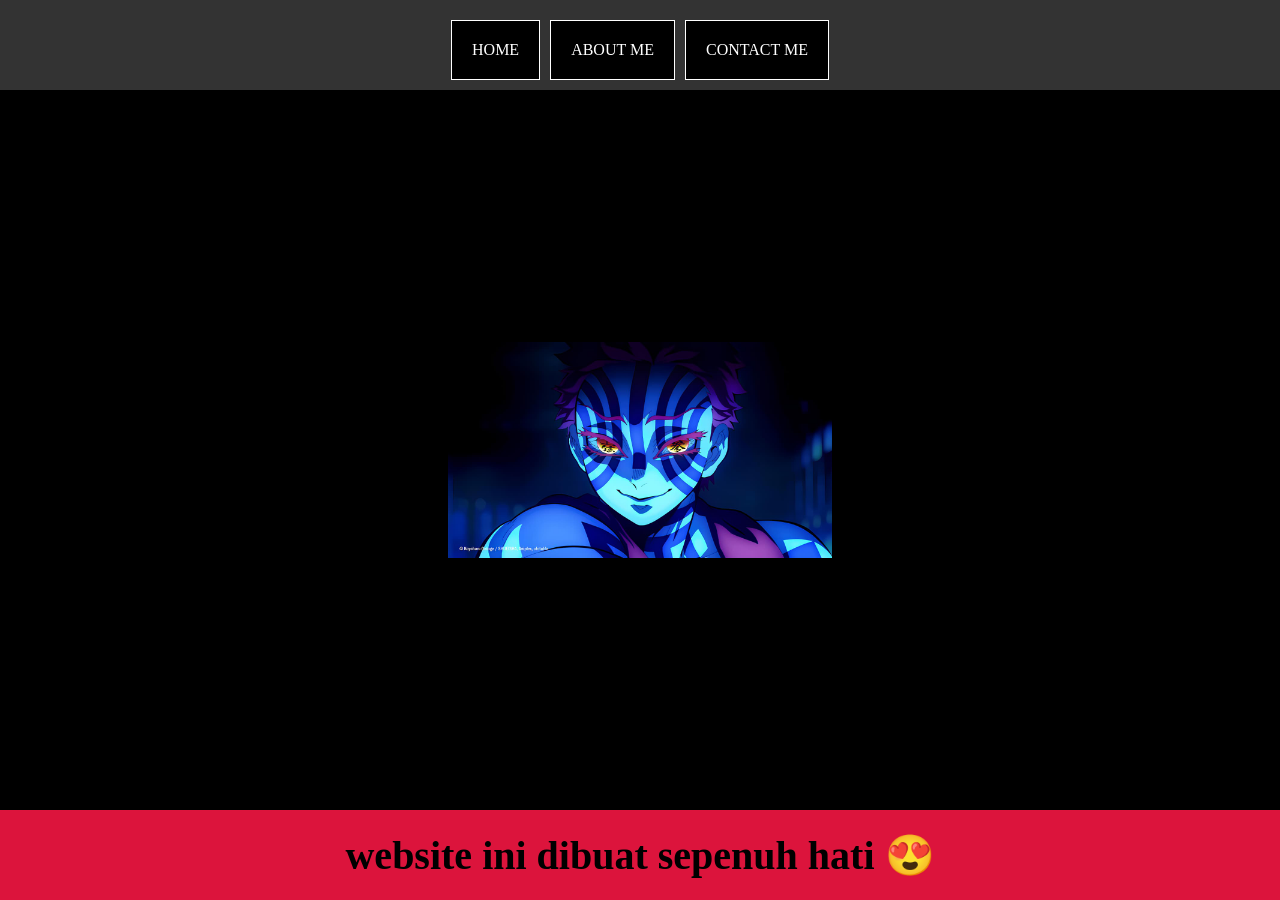
==== index.html @ 58865a70 "Add files via upload" ====
<html>

<head>
    <title>WEB SAYA</title>
    <link rel="stylesheet" href="style.css">
</head>

<body>
    <div class="container">
 <!-- NAVIGATION BAR -->
    <div class="navbar-container">
        <ul class="ul-navbar ">
            <li class="li-navbar">HOME</li>
            <li class="li-navbar">ABOUT ME</li>
            <li class="li-navbar">CONTACT ME</li>
        </ul>
    </div>
 <!-- NAVIGATION BAR SELESAI -->

 <!-- CONTENT 1 -->
<div class="container-content">
    <img src="gambar.jpg" class="img-content">
</div>
 <!-- CONTENT 1 END -->
    
 <!-- FOOTER -->
<div class="container-footer">
    <h1 class="h1-footer">website ini dibuat sepenuh hati 😍</h1>
</div>
 <!-- FOOTER END -->
  </div>
</body>

</html>
---- style.css ----
*,
html {
    margin: 0;
    padding: 0;
}
.container {
    
}
.navbar-container{
    background-color: #333;
    width: 100%;
    height: 10vh;
}

.ul-navbar {
       display: flex;
       height: 100px;
       justify-content: center;
       align-items: center;
}

.li-navbar {
    border: 1px solid white;
    background-color: black;
    list-style-type: none;
    padding: 20px;
    color: white;
    margin: 5px;
}

.container-content {
    background-color: black;
    display: flex;
    justify-content: center;
    align-items: center;
    height: 80vh;
}
.img-content {
    width :30%;
    height: 30%;
}

.container-footer {
    height: 10vh;
    background-color: crimson;
    display: flex;
    justify-content: center;
    align-items: center;
}
.h1-footer {
font-size: 40px;
}
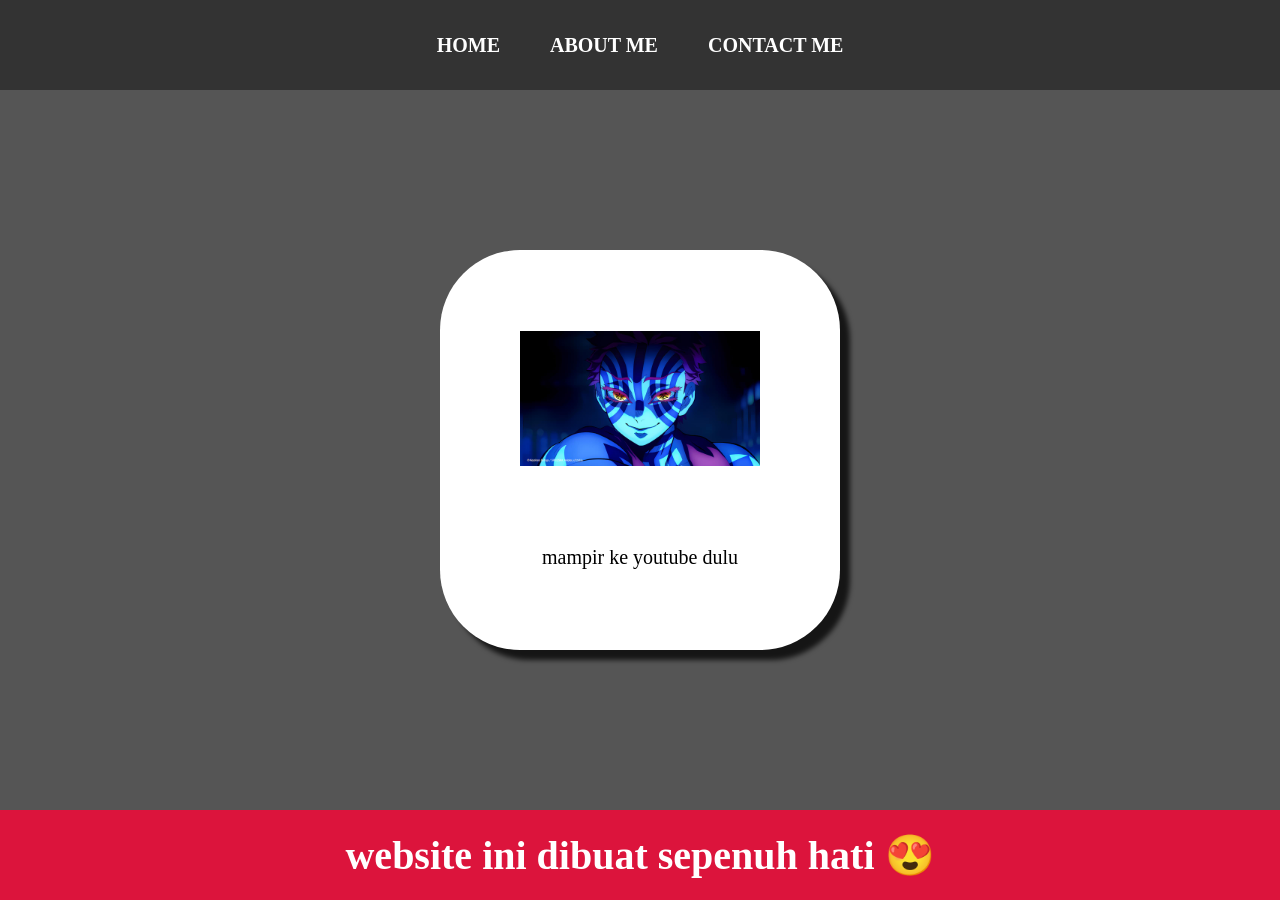
==== commit b83214c9: "Add files via upload" ====
--- a/index.html
+++ b/index.html
@@ -7,28 +7,38 @@
 
 <body>
     <div class="container">
- <!-- NAVIGATION BAR -->
-    <div class="navbar-container">
-        <ul class="ul-navbar ">
-            <li class="li-navbar">HOME</li>
-            <li class="li-navbar">ABOUT ME</li>
-            <li class="li-navbar">CONTACT ME</li>
-        </ul>
+        <!-- NAVIGATION BAR -->
+        <div class="navbar-container">
+            <ul class="ul-navbar ">
+                <li class="li-navbar">
+                    <a href="#" class="a-navbar">HOME</a>
+                </li>
+                <li class="li-navbar">
+                    <a href="about.html" class="a-navbar">ABOUT ME</a>
+                </li>
+                <li class="li-navbar">
+                    <a href="contact.html" class="a-navbar">CONTACT ME</a>
+                </li>
+            </ul>
+        </div>
+        <!-- NAVIGATION BAR SELESAI -->
+
+        <!-- CONTENT 1 -->
+        <div class="container-content">
+            <a href="https://youtube.com" class="a-content">
+                <img src="gambar.jpg" class="img-content">
+                <p>mampir ke youtube dulu</p>
+            </a>
+
+        </div>
+        <!-- CONTENT 1 END -->
+
+        <!-- FOOTER -->
+        <div class="container-footer">
+            <h1 class="h1-footer">website ini dibuat sepenuh hati 😍</h1>
+        </div>
+        <!-- FOOTER END -->
     </div>
- <!-- NAVIGATION BAR SELESAI -->
-
- <!-- CONTENT 1 -->
-<div class="container-content">
-    <img src="gambar.jpg" class="img-content">
-</div>
- <!-- CONTENT 1 END -->
-    
- <!-- FOOTER -->
-<div class="container-footer">
-    <h1 class="h1-footer">website ini dibuat sepenuh hati 😍</h1>
-</div>
- <!-- FOOTER END -->
-  </div>
 </body>
 
 </html>
--- a/style.css
+++ b/style.css
@@ -3,41 +3,67 @@
     margin: 0;
     padding: 0;
 }
-.container {
-    
-}
-.navbar-container{
+
+.container {}
+
+.navbar-container {
     background-color: #333;
     width: 100%;
     height: 10vh;
 }
 
 .ul-navbar {
-       display: flex;
-       height: 100px;
-       justify-content: center;
-       align-items: center;
+    display: flex;
+    justify-content: center;
+    align-items: center;
+    width: 100%;
+    height: 100%;
 }
 
 .li-navbar {
-    border: 1px solid white;
-    background-color: black;
     list-style-type: none;
     padding: 20px;
     color: white;
     margin: 5px;
+    font-size: 20px;
+    font-weight: 800;
+}
+
+.li-navbar:hover {
+    background-color: black;
+    transition: .2s ease-in-out;
+    transition-delay: .1s;
+    border-radius: 8px;
 }
 
 .container-content {
-    background-color: black;
+    background-color: #555;
     display: flex;
     justify-content: center;
     align-items: center;
     height: 80vh;
 }
+
+.a-content {
+    background-color: white;
+    text-decoration: none;
+    font-size: 20px;
+    color: black;
+    width: 400px;
+    height: 400px;
+    display: flex;
+    justify-content: space-evenly;
+    align-items: center;
+    flex-direction: column;
+    border-radius: 80px;
+    box-shadow: 10px 10px 5px 0px rgba(0, 0, 0, 0.75);
+    -webkit-box-shadow: 10px 10px 5px 0px rgba(0, 0, 0, 0.75);
+    -moz-box-shadow: 10px 10px 5px 0px rgba(0, 0, 0, 0.75);
+}
+
 .img-content {
-    width :30%;
-    height: 30%;
+    width: 60%;
+
 }
 
 .container-footer {
@@ -47,6 +73,13 @@
     justify-content: center;
     align-items: center;
 }
+
 .h1-footer {
-font-size: 40px;
+    font-size: 40px;
+    color: white;
+}
+
+.a-navbar {
+    color: white;
+    text-decoration: none;
 }
